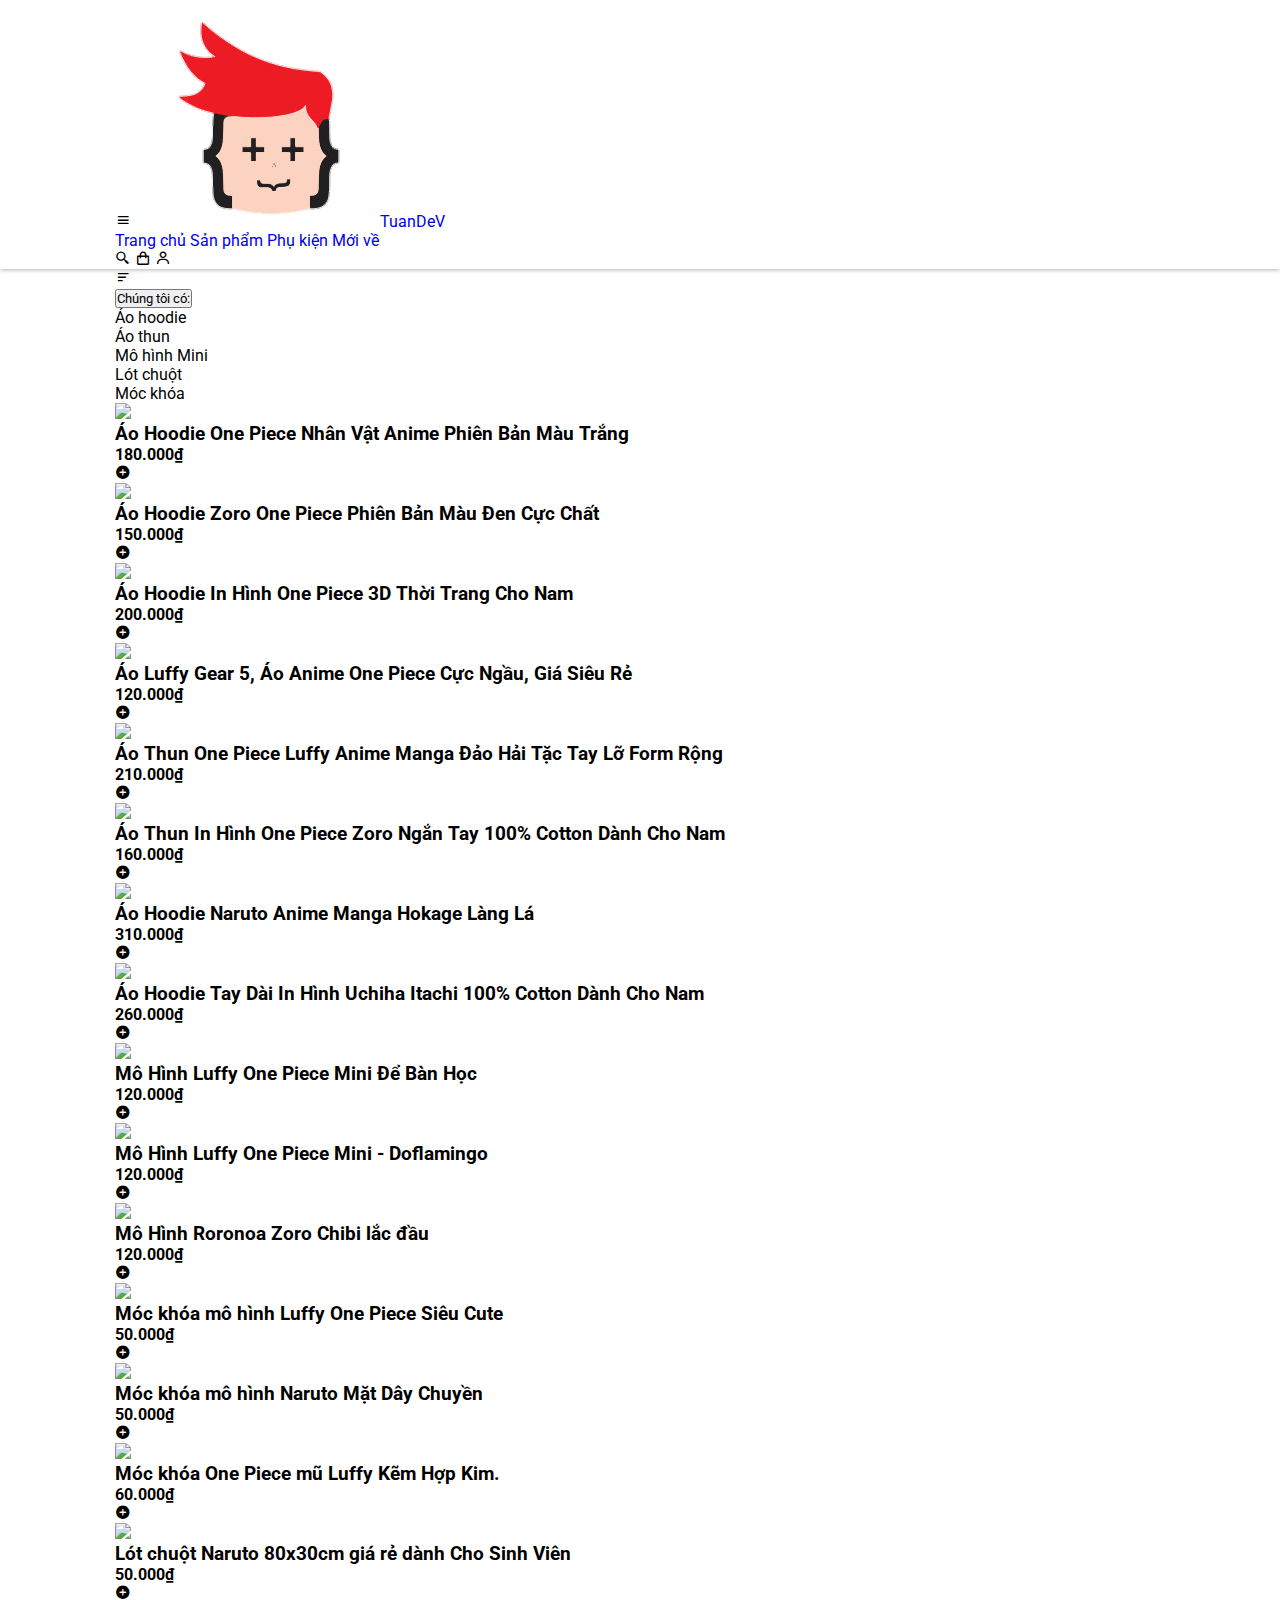
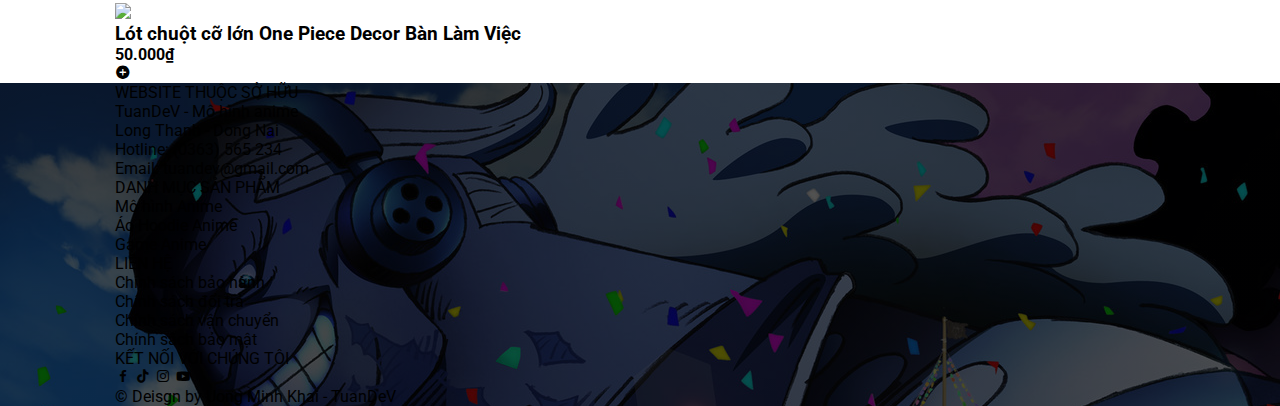
==== access.html @ 2a8512b6 "upload project" ====
<!DOCTYPE html>
<html lang="vi">
<head>
    <meta charset="UTF-8">
    <meta name="viewport" content="width=device-width, initial-scale=1.0">
    <link rel="icon" href="./img/Logo.jpg">
    <link rel="stylesheet" href="./style.css">
    <link href='https://unpkg.com/boxicons@2.1.4/css/boxicons.min.css' rel='stylesheet'>
    <title>Mô hình Tuấn Dev - Phụ kiện</title>
    <script src="https://cdn.tailwindcss.com"></script>
</head>
<body class="bg-white min-h-screen">
    <header class="py-3 contain bg-white w-full flex items-center justify-between fixed top-0 left-0 z-[10]">
        <i class='bx bx-menu text-4xl cursor-pointer hidden' id="menu"></i>
        <a href="./index.html" class="flex items-center">
            <img src="./img/Logo.jpg" class="w-[45px] object-cover mb-2">
            <span class="text-[28px] font-bold text-[var(--main-color)] ml-1">TuanDeV</span>
        </a>
        <nav>
            <a href="./index.html" class="mx-5 text-xl relative">Trang chủ</a>
            <a href="./product.html" class="mx-5 text-xl relative">Sản phẩm</a>
            <a href="#" class="mx-5 text-xl relative">Phụ kiện</a>
            <a href="./new-product.html" class="mx-5 text-xl relative">Mới về</a>
        </nav>
        <div class="icons">
            <i class='bx bx-search-alt-2 mx-[10px] text-[28px] cursor-pointer'></i>
            <i class='bx bx-shopping-bag mx-[10px] text-[28px] cursor-pointer'></i>
            <i class='bx bx-user mx-[10px] text-[28px] cursor-pointer'></i>
        </div>
    </header>

    <section class="bg-[url('./img/banner_access.jpg')] md:w-[60%] w-[70%] xl:h-[250px] md:h-[150px] h-[100px] mt-[90px] mx-auto
            bg-cover bg-center rounded-md shadow-[5px_3px_20px_#000]">
    </section>

    <!-- All Product -->
    <section class="contain md:mt-10 mt-6 flex gap-5">
        <i class='bx bx-menu-alt-left md:text-3xl text-2xl p-[2px_4px] cursor-pointer fixed bottom-[3%] text-white 
        rounded-[50%] left-[1%] bg-orange-500 z-50 animate-bounce hidden' id="sortIcon"></i>
        <section class="px-2 w-[225px] border border-[#aaa]" id="sort">
            <button class="w-full my-2 h-[40px] bg-red-500 text-white font-bold" onclick="SortType('All')">Chúng tôi có:</button>
            <li class="my-[10px] select-none border-2 border-blue-400 text-blue-500 p-2 rounded-xl cursor-pointer text-center hover:bg-blue-400 hover:text-white ease-linear duration-300" onclick="SortType('Hoodie')">Áo hoodie</li>
            <li class="my-[10px] select-none border-2 border-blue-400 text-blue-500 p-2 rounded-xl cursor-pointer text-center hover:bg-blue-400 hover:text-white ease-linear duration-300" onclick="SortType('T-shirt')">Áo thun</li>
            <li class="my-[10px] select-none border-2 border-blue-400 text-blue-500 p-2 rounded-xl cursor-pointer text-center hover:bg-blue-400 hover:text-white ease-linear duration-300" onclick="SortType('MH_Mini')">Mô hình Mini</li>
            <li class="my-[10px] select-none border-2 border-blue-400 text-blue-500 p-2 rounded-xl cursor-pointer text-center hover:bg-blue-400 hover:text-white ease-linear duration-300" onclick="SortType('Mouse')">Lót chuột</li>
            <li class="my-[10px] select-none border-2 border-blue-400 text-blue-500 p-2 rounded-xl cursor-pointer text-center hover:bg-blue-400 hover:text-white ease-linear duration-300" onclick="SortType('Key')">Móc khóa</li>
        </section>

        <section class="grid grid-cols-4 flex-1 md:gap-4 gap-3 " id="products">
            <!-- <div class="text-4xl col-span-full text-right cursor-pointer">
                <button class="border-none outline-none hover:text-red-600" onclick="PageIndex('1')"><i class='bx bx-chevron-left'></i></button>
                <button class="border-none outline-none hover:text-red-600" onclick="PageIndex('2')"><i class='bx bx-chevron-right'></i></button>
            </div> -->
            <!-- <div class="bg-white shadow-[0_0_15px_#bbb] max-h-[330px] hover:shadow-[1px_1px_15px_#aaa] duration-300 relative">
                <div class="w-full h-[200px] overflow-hidden">
                    <img src="https://down-vn.img.susercontent.com/file/vn-11134207-7qukw-ljrxq52sppmqf8" 
                        class="w-full h-full object-cover object-top scale-125 hover:scale-100 duration-500">
                </div>
                <h3 class="my-4 px-2 text-base cursor-pointer line-clamp-2">Mô Hình Monkey D Luffy Gear 5 Nika Cầm Tia Sét Cao 46cm - Mô hình One Piece</h3>
                <h4 class="px-2 py-3 border-t border-[#aaa] font-bold text-[#ff0000]">249.000₫</h4>
                <i class='bx bxs-plus-circle text-3xl text-green-600 absolute bottom-1 right-2 cursor-pointer' title="Add To Cart"></i>
            </div> -->
        </section>
    </section>
   
    <footer class="contain min-h-[380px] py-10 w-full mt-[100px] bg-cover bg-center shadow-[-1px_0_10px_#000] grid grid-cols-4 gap-[3rem] relative">
        <ul class="text-white">
            <li class="font-extrabold mb-8 text-xl">WEBSITE THUỘC SỞ HỮU</li>
            <li class="text-[17px] py-3 border-b border-[#aaaaaa50] font-thin">TuanDeV - Mô hình anime</li>
            <li class="text-[17px] py-3 border-b border-[#aaaaaa50] font-thin">Long Thanh - Dong Nai</li>
            <li class="text-[17px] py-3 border-b border-[#aaaaaa50] font-thin">Hotline: (0363) 565 234</li>
            <li class="text-[17px] py-3 border-b border-[#aaaaaa50] font-thin">Email: tuandev@gmail.com</li>
        </ul>
        <ul class="text-white">
            <li class="font-extrabold mb-8 text-xl">DANH MỤC SẢN PHẨM</li>
            <li class="text-[17px] py-3 border-b border-[#aaaaaa50] font-thin">Mô hình Anime</li>
            <li class="text-[17px] py-3 border-b border-[#aaaaaa50] font-thin">Áo Hoodie Anime</li>
            <li class="text-[17px] py-3 border-b border-[#aaaaaa50] font-thin">Game Anime</li>
        </ul>
        <ul class="text-white">
            <li class="font-extrabold mb-8 text-xl">LIÊN HỆ</li>
            <li class="text-[17px] py-3 border-b border-[#aaaaaa50] font-thin">Chính sách bảo hành</li>
            <li class="text-[17px] py-3 border-b border-[#aaaaaa50] font-thin">Chính sách đổi trả</li>
            <li class="text-[17px] py-3 border-b border-[#aaaaaa50] font-thin">Chính sách vận chuyển</li>
            <li class="text-[17px] py-3 border-b border-[#aaaaaa50] font-thin">Chính sách bảo mật</li>
        </ul>
        <ul class="text-white">
            <li class="font-extrabold mb-8 text-xl">KẾT NỐI VỚI CHÚNG TÔI</li>
            <i class='bx bxl-facebook text-xl mx-[2px] cursor-pointer py-[2px] px-[5px] border-2 rounded-full'></i>
            <i class='bx bxl-tiktok text-xl mx-[2px] cursor-pointer py-[2px] px-[5px] border-2 rounded-full'></i>
            <i class='bx bxl-instagram text-xl mx-[2px] cursor-pointer py-[2px] px-[5px] border-2 rounded-full'></i>
            <i class='bx bxl-youtube text-xl mx-[2px] cursor-pointer py-[2px] px-[5px] border-2 rounded-full'></i>
        </ul>
        <div class="text-center py-3 bg-yellow-100 select-none text-black absolute left-0 bottom-0 w-full">
            © Deisgn by Uong Minh Khai - TuanDeV
        </div>
    </footer>
    <script src="./js/main.js"></script>
    <script src="./js/access.js"></script>
</body>
</html>
---- style.css ----
@import url('https://fonts.googleapis.com/css2?family=Permanent+Marker&family=Poppins:wght@300;500&family=Roboto&display=swap');
*{
    margin: 0;
    padding: 0;
    box-sizing: border-box;
    font-family: 'Roboto', sans-serif;
    list-style: none;
    text-decoration: none;
    scroll-behavior: smooth;
}
:root{
    --main-color: #2e3092;
}
header{
    box-shadow: 0 0 5px #959494;
}
.contain{
    padding: 0 9%;
}
nav a::before{
    content: "";
    position: absolute;
    bottom: -3px;
    right: 0;
    width: 0%;
    height: 2px;
    background: var(--main-color);
    transition: width .3s linear .1s;
}
nav a:hover::before{
    width: 100%;
}
::-webkit-scrollbar{
    display: none;
}
h1{
    background-image: linear-gradient(to right, red, blue);
    color: transparent;
    -webkit-background-clip: text;
    background-clip: text;
}
footer{
    background-image: linear-gradient(to right, #000000ad , #000000ad), url(./img/footer.jpg);
}

@keyframes fadeIn{
    0%{
        transform: scale(.5) translateY(-10px);
    }
}

@media screen and (max-width: 1040px){
    .contain{
        padding: 0 5%;
    }
    #products{
        grid-template-columns: repeat(3, 1fr);
    }
}
@media screen and (max-width: 950px){
    .contain{
        padding: 0 2%;
    }
    nav a{
        margin: 0 10px !important;
    }
    footer{
        margin-top: 10px !important;
    }
    #sort{
        width: 200px;
    }
}
@media screen and (max-width: 820px){
    #menu{
        display: block;
    }
    nav{
        position: absolute;
        top: -100%;
        left: 0;
        background: #fff;
        width: 100%;
        text-align: center;
        padding: 20px 0;
        transition: all .2s linear; 
    }
    nav.open{
        top: 100%;
    }
    nav a{
        margin: 0 25px;
    }
    #infoImg{
        max-width: 300px;
    }
    footer{
        grid-template-columns: repeat(2,1fr) !important;
    }
    #sortIcon{
        display: block;
    }
    /* Product */
    #sort{
        position: fixed;
        top: 0;
        left: -100% !important;
        width: 250px;
        box-shadow: 0 3px 10px #000;
        border: none;
        height: 100%;
        z-index: 100;
        background: #fff;
        overflow-y: scroll;
        transition: left .5s linear;
    }
    #sort.open{
        left: 0 !important;
    }
    #products{
        margin-bottom: 20px !important;
    }
}
@media screen and (max-width: 650px){
    #infoImg{
        max-width: 250px;
    }
    #products > div h4{
        font-size: 15px;
    }
}
@media screen and (max-width: 500px){
    nav{
        overflow-y: scroll;
        white-space: nowrap;
        padding: 10px 0;
    }
    #menu{
        font-size: 32px;
        margin: 0 5px;
    }
    header{
        flex-direction: row-reverse;
    }
    .icons{
        position: fixed;
        left: 0;
        bottom: 0;
        background: #fff;
        width: 100%;
        padding: 10px 0;
        display: flex;
        justify-content: space-around;
        box-shadow: -1px 0 5px #aaa;
    }
    #infoImg{
        max-width: 400px;
        float: none;
        margin: auto;
    }
    footer{
        padding-bottom: 100px !important;
        grid-template-columns: repeat(1,1fr) !important;
    }
    #products{
        grid-template-columns: repeat(2, 1fr);
    }
    #products > div h3{
        font-size: 15px;
        margin-bottom: 8px;
    }
    #sortIcon{
        bottom: 5%;
    }
}
@media screen and (max-width: 430px){
    #products > div h4{
        padding: 12px 8px 10px;
    }
}
@media screen and (max-width: 340px){
    #products > div h4{
        padding: 10px 6px 8px;
        font-size: 14px;
    }
    #products > div h3{
        font-size: 13px;
        line-height: 20px;
        margin-bottom: 5px;
    }
    #products > div i{
        bottom: 5px;
        font-size: 26px;
    }
}
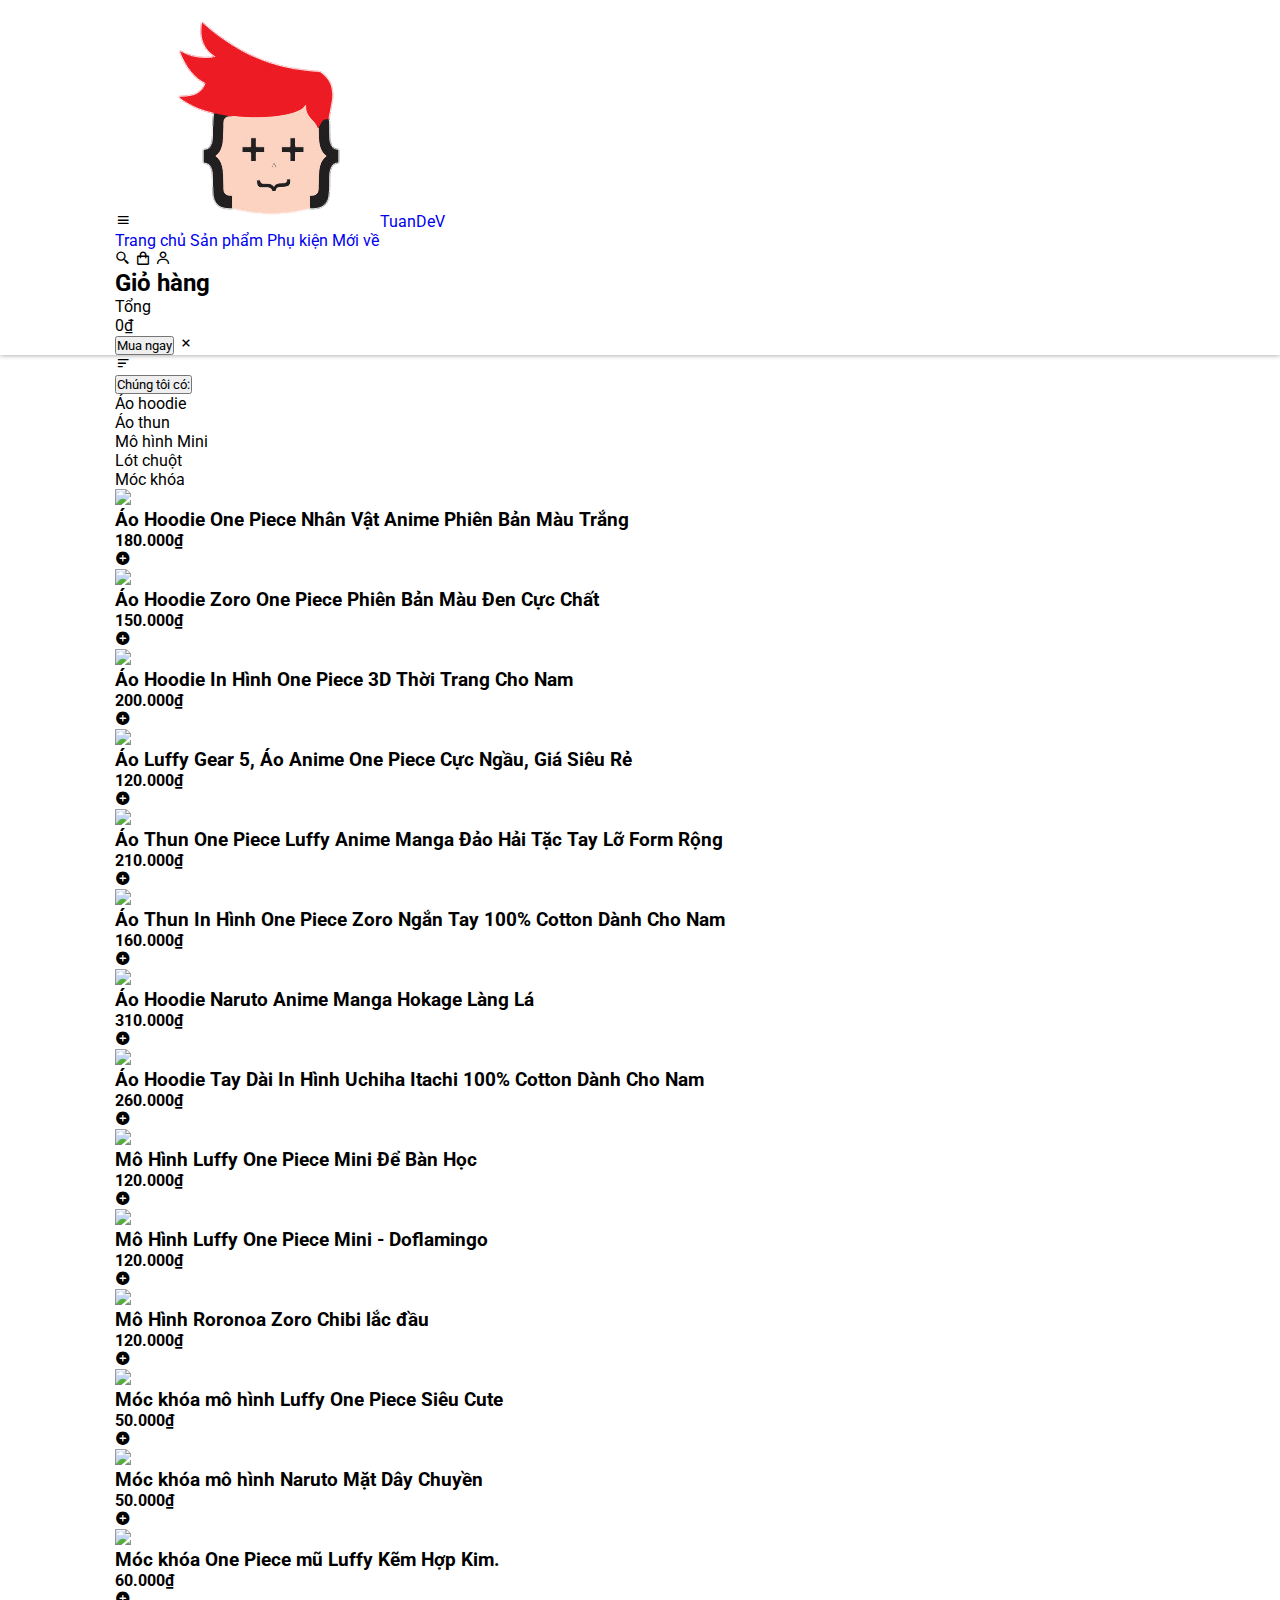
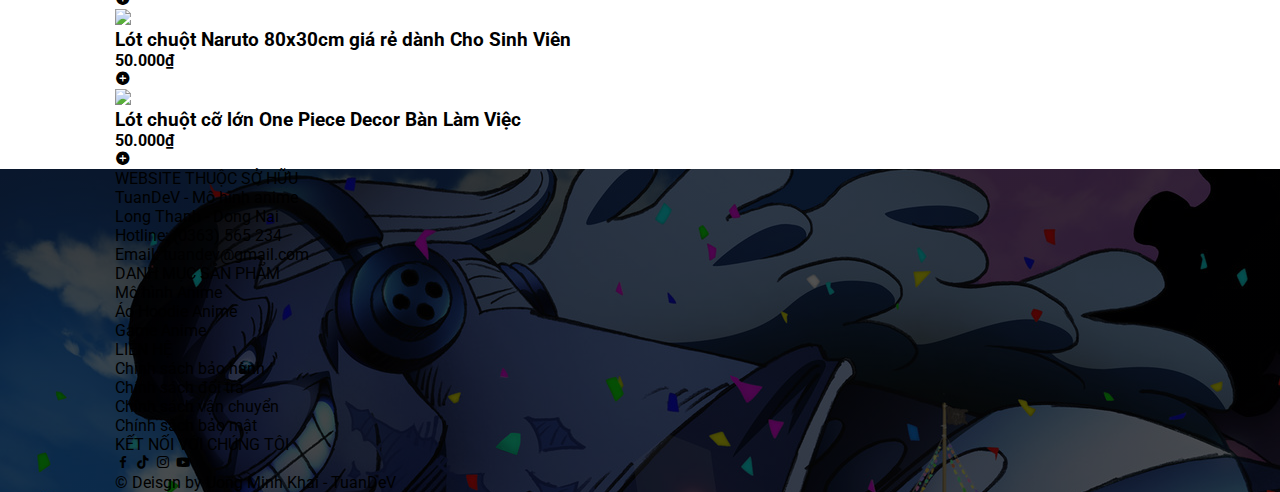
==== commit c9fa49bf: "create cart" ====
--- a/access.html
+++ b/access.html
@@ -24,9 +24,24 @@
         </nav>
         <div class="icons">
             <i class='bx bx-search-alt-2 mx-[10px] text-[28px] cursor-pointer'></i>
-            <i class='bx bx-shopping-bag mx-[10px] text-[28px] cursor-pointer'></i>
+            <i class='bx bx-shopping-bag mx-[10px] text-[28px] cursor-pointer relative'></i>
             <i class='bx bx-user mx-[10px] text-[28px] cursor-pointer'></i>
         </div>
+
+        <!-- ADD TO MY CART -->
+        <section class="fixed top-0 min-h-screen max-w-[400px] w-full p-5 bg-white shadow-[-1px_0_10px_#aaa]" id="cart">
+            <h2 class="text-center text-[var(--main-color)] text-3xl font-semibold m-[2rem_0_1rem]">Giỏ hàng</h2>
+            <div class="flex flex-col overflow-y-scroll max-h-[60vh]" id="cart-content">
+                
+            </div>
+            <div class="flex justify-end mt-6 border-t border-[#000]">
+                <div class="text-[1.2rem] font-semibold my-4">Tổng</div>
+                <div class="text-[1.075rem] m-[1.1rem_0_0_0.7rem]" id="total">0₫</div>
+            </div>
+            <button class="bg-red-600 m-[1rem_auto] p-[12px_20px] w-2/4 text-center border-none outline-none 
+                    rounded-[2rem] text-white text-base font-medium cursor-pointer flex justify-center">Mua ngay</button>
+            <i class='bx bx-x mx-[10px] absolute top-4 right-3 text-[2rem] text-red-600 cursor-pointer'></i>
+        </section>
     </header>
 
     <section class="bg-[url('./img/banner_access.jpg')] md:w-[60%] w-[70%] xl:h-[250px] md:h-[150px] h-[100px] mt-[90px] mx-auto
--- a/style.css
+++ b/style.css
@@ -42,13 +42,59 @@
 footer{
     background-image: linear-gradient(to right, #000000ad , #000000ad), url(./img/footer.jpg);
 }
-
+#cart{
+    transition: right .5s linear;
+    right: -100%;
+}
+#cart.open{
+    right: 0;
+}
+.icons i:hover{
+    color: red;
+}
+.icons i:active{
+    transform: scale(0.9);
+}
+.icons i:nth-child(2)[data-quantity]::after{
+    content: attr(data-quantity);
+    position: absolute;
+    top: 0;
+    right: -10px;
+    width: 20px;
+    height: 20px;
+    background: red;
+    border-radius: 50%;
+    color: #fff;
+    font-size: 12px;
+    font-family: 'Poppins';
+    display: grid;
+    place-items: center;
+}
 @keyframes fadeIn{
     0%{
         transform: scale(.5) translateY(-10px);
     }
 }
-
+@keyframes countdown{
+    to{
+        width: 0%;
+    }
+}
+@keyframes scrollShow{
+    0%{
+        transform: translateX(-100%);
+    }
+    30%{
+        transform: translateX(10%);
+    }
+    60%{
+        transform: translateX(0%);
+    }
+    100%{
+        transform: translateX(10px);
+    }
+   
+}
 @media screen and (max-width: 1040px){
     .contain{
         padding: 0 5%;
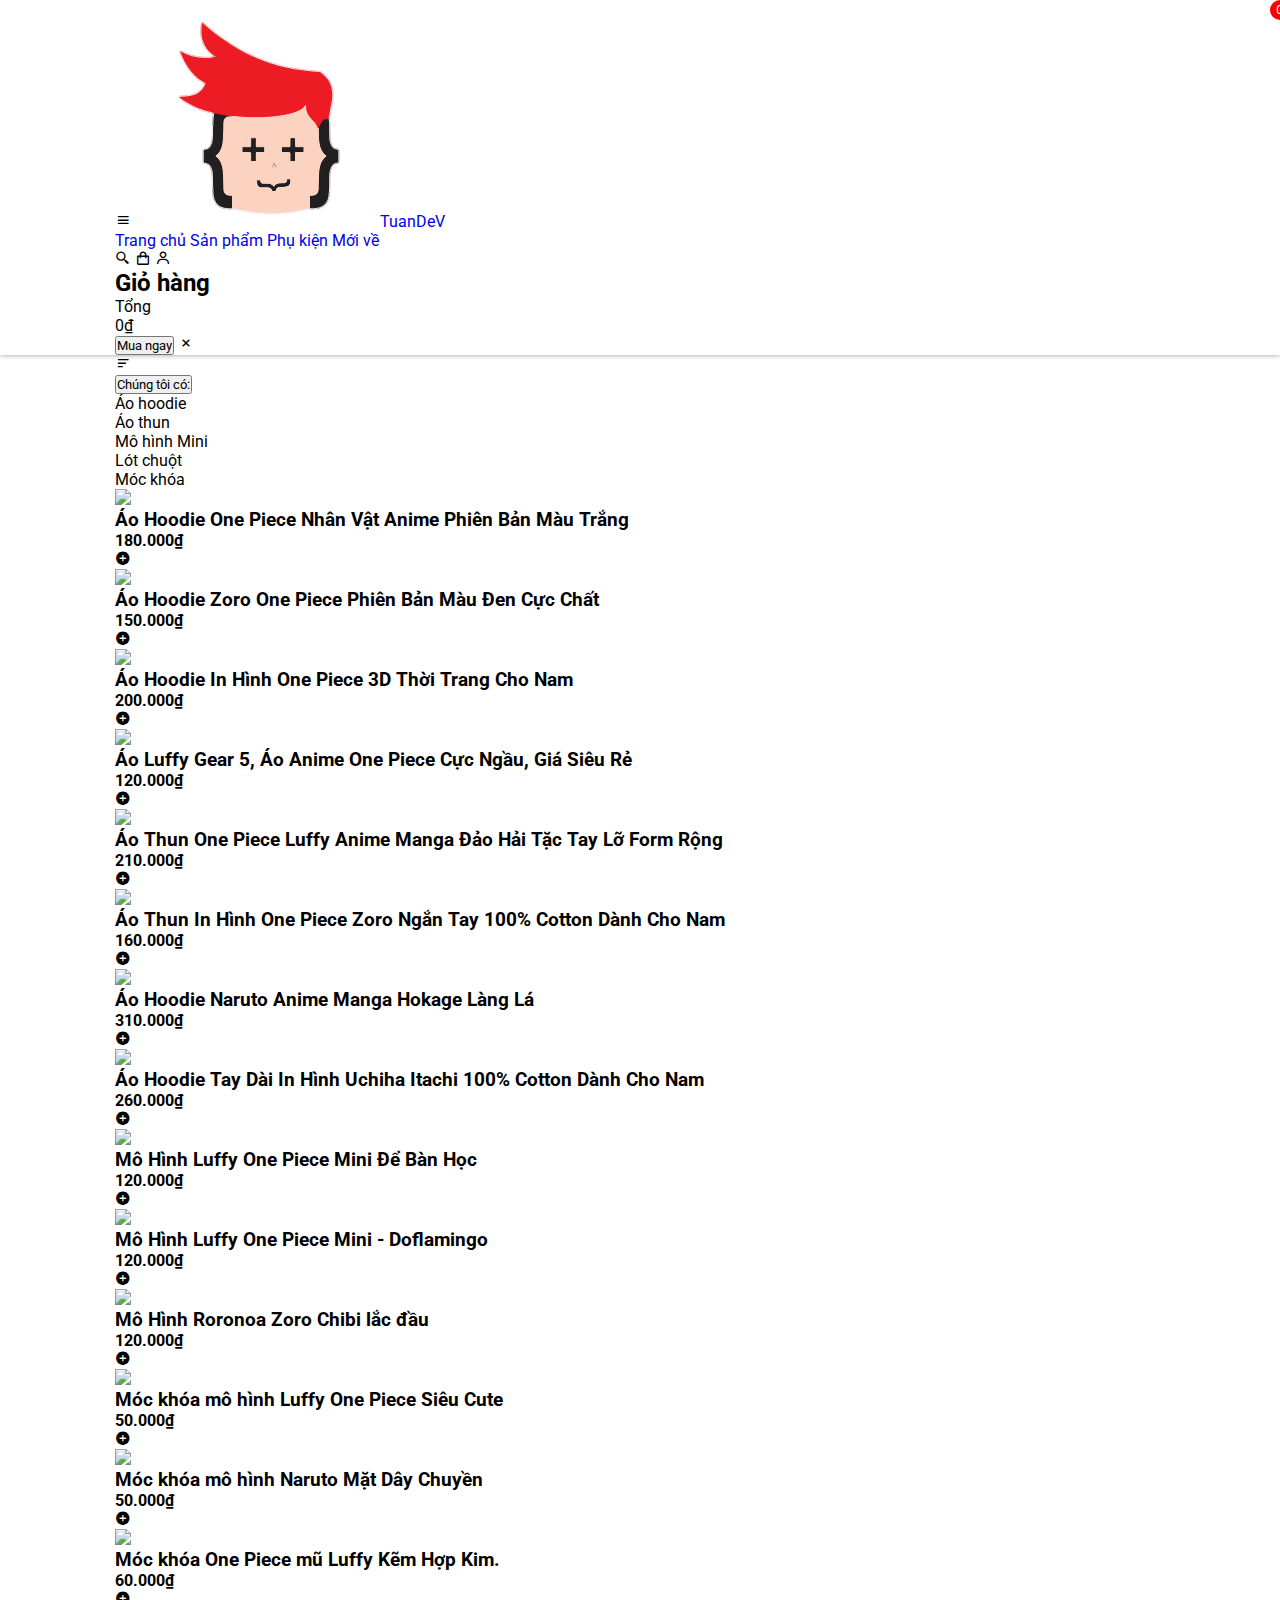
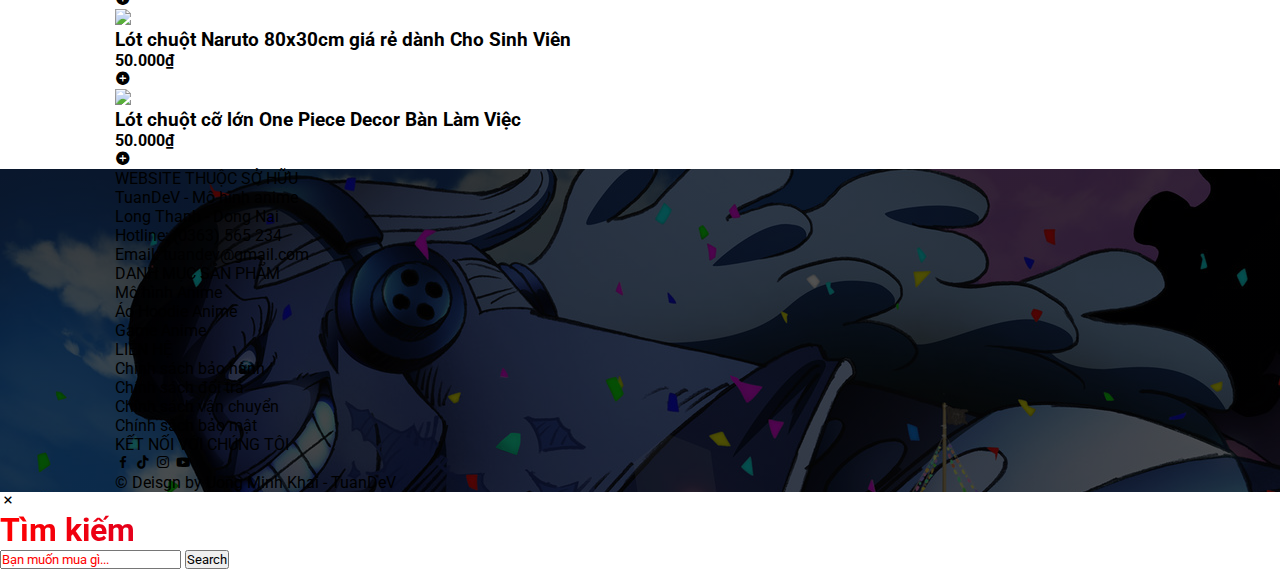
==== commit 8d497ade: "search and acount" ====
--- a/access.html
+++ b/access.html
@@ -10,7 +10,7 @@
     <script src="https://cdn.tailwindcss.com"></script>
 </head>
 <body class="bg-white min-h-screen">
-    <header class="py-3 contain bg-white w-full flex items-center justify-between fixed top-0 left-0 z-[10]">
+    <header class="py-3 contain bg-white w-full flex items-center justify-between fixed top-0 left-0 z-[50]">
         <i class='bx bx-menu text-4xl cursor-pointer hidden' id="menu"></i>
         <a href="./index.html" class="flex items-center">
             <img src="./img/Logo.jpg" class="w-[45px] object-cover mb-2">
@@ -28,20 +28,6 @@
             <i class='bx bx-user mx-[10px] text-[28px] cursor-pointer'></i>
         </div>
 
-        <!-- ADD TO MY CART -->
-        <section class="fixed top-0 min-h-screen max-w-[400px] w-full p-5 bg-white shadow-[-1px_0_10px_#aaa]" id="cart">
-            <h2 class="text-center text-[var(--main-color)] text-3xl font-semibold m-[2rem_0_1rem]">Giỏ hàng</h2>
-            <div class="flex flex-col overflow-y-scroll max-h-[60vh]" id="cart-content">
-                
-            </div>
-            <div class="flex justify-end mt-6 border-t border-[#000]">
-                <div class="text-[1.2rem] font-semibold my-4">Tổng</div>
-                <div class="text-[1.075rem] m-[1.1rem_0_0_0.7rem]" id="total">0₫</div>
-            </div>
-            <button class="bg-red-600 m-[1rem_auto] p-[12px_20px] w-2/4 text-center border-none outline-none 
-                    rounded-[2rem] text-white text-base font-medium cursor-pointer flex justify-center">Mua ngay</button>
-            <i class='bx bx-x mx-[10px] absolute top-4 right-3 text-[2rem] text-red-600 cursor-pointer'></i>
-        </section>
     </header>
 
     <section class="bg-[url('./img/banner_access.jpg')] md:w-[60%] w-[70%] xl:h-[250px] md:h-[150px] h-[100px] mt-[90px] mx-auto
@@ -51,7 +37,7 @@
     <!-- All Product -->
     <section class="contain md:mt-10 mt-6 flex gap-5">
         <i class='bx bx-menu-alt-left md:text-3xl text-2xl p-[2px_4px] cursor-pointer fixed bottom-[3%] text-white 
-        rounded-[50%] left-[1%] bg-orange-500 z-50 animate-bounce hidden' id="sortIcon"></i>
+        rounded-[50%] left-[1%] bg-orange-500 z-[5] animate-bounce hidden' id="sortIcon"></i>
         <section class="px-2 w-[225px] border border-[#aaa]" id="sort">
             <button class="w-full my-2 h-[40px] bg-red-500 text-white font-bold" onclick="SortType('All')">Chúng tôi có:</button>
             <li class="my-[10px] select-none border-2 border-blue-400 text-blue-500 p-2 rounded-xl cursor-pointer text-center hover:bg-blue-400 hover:text-white ease-linear duration-300" onclick="SortType('Hoodie')">Áo hoodie</li>
--- a/style.css
+++ b/style.css
@@ -62,13 +62,29 @@
     right: -10px;
     width: 20px;
     height: 20px;
-    background: red;
+    background: #ff0000;
     border-radius: 50%;
     color: #fff;
     font-size: 12px;
     font-family: 'Poppins';
     display: grid;
     place-items: center;
+}
+#search input::placeholder{
+    color: #ff0000;
+}
+
+#search.open{
+    opacity: 1;
+    pointer-events: auto;
+    transform: scale(1);
+    transition: all .3s ease;
+}
+.error{
+    border-bottom: 3px solid red !important;
+}
+.show{
+   opacity: 1 !important;
 }
 @keyframes fadeIn{
     0%{
@@ -166,6 +182,9 @@
     #products{
         margin-bottom: 20px !important;
     }
+    #search h1{
+        font-size: 55px;
+    }
 }
 @media screen and (max-width: 650px){
     #infoImg{
@@ -173,6 +192,22 @@
     }
     #products > div h4{
         font-size: 15px;
+    }
+    #search input{
+        width: 450px;
+        height: 60px;
+        font-size: 18px !important;
+    }
+    #search h1{
+        font-size: 50px;
+    }
+    #search button{
+        width: 140px;
+        height: 48px;
+        font-size: 18px;
+    }
+    #account >form{
+        box-shadow: none;
     }
 }
 @media screen and (max-width: 500px){
@@ -218,10 +253,59 @@
     #sortIcon{
         bottom: 5%;
     }
+    #search input{
+        width: 390px;
+        height: 55px;
+        margin-bottom: 40px;
+        font-size: 16px !important;
+    }
+    #search h1{
+        font-size: 46px;
+    }
+    #search button{
+        width: 130px;
+        height: 46px;
+        font-size: 18px;
+    }
 }
 @media screen and (max-width: 430px){
     #products > div h4{
         padding: 12px 8px 10px;
+    }
+    #cart{
+        max-width: none;
+    }
+    #search input{
+        width: 340px;
+        height: 50px;
+        font-size: 15px !important;
+        padding: 15px;
+    }
+    #search h1{
+        font-size: 42px;
+    }
+    #search button{
+        width: 125px;
+        height: 44px;
+        font-size: 16px;
+    }
+}
+@media screen and (max-width: 380px){
+    #search input{
+        width: 320px;
+        height: 48px;
+        font-size: 15px !important;
+        padding: 15px;
+        margin-bottom: 30px;
+    }
+    #search button{
+        width: 120px;
+        height: 42px;
+        font-size: 15px;
+    }
+    #search i{
+        font-size: 40px;
+        right: 15px;
     }
 }
 @media screen and (max-width: 340px){
@@ -238,4 +322,18 @@
         bottom: 5px;
         font-size: 26px;
     }
+    #search input{
+        width: 290px;
+        height: 46px;
+        font-size: 15px !important;
+        padding: 15px;
+    }
+    #search h1{
+        font-size: 40px;
+    }
+    #search button{
+        width: 110px;
+        height: 40px;
+        font-size: 15px;
+    } 
 }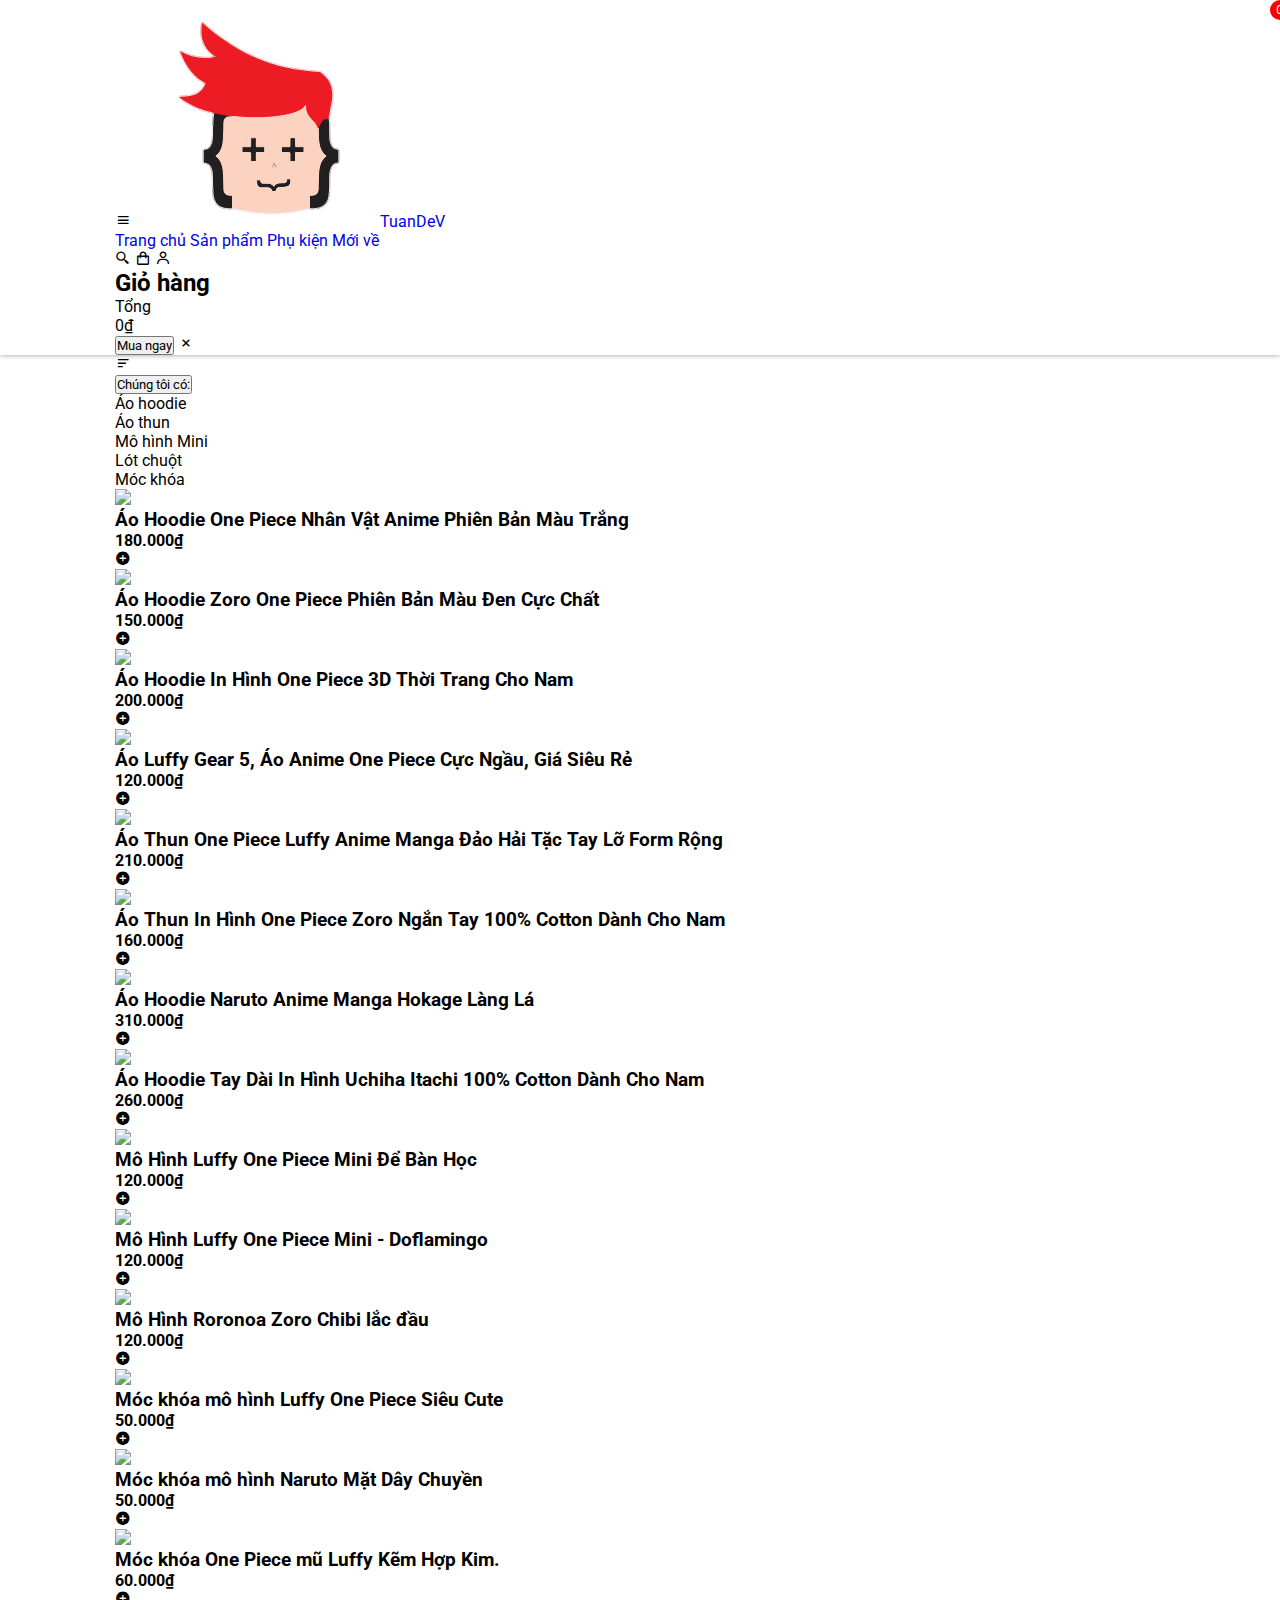
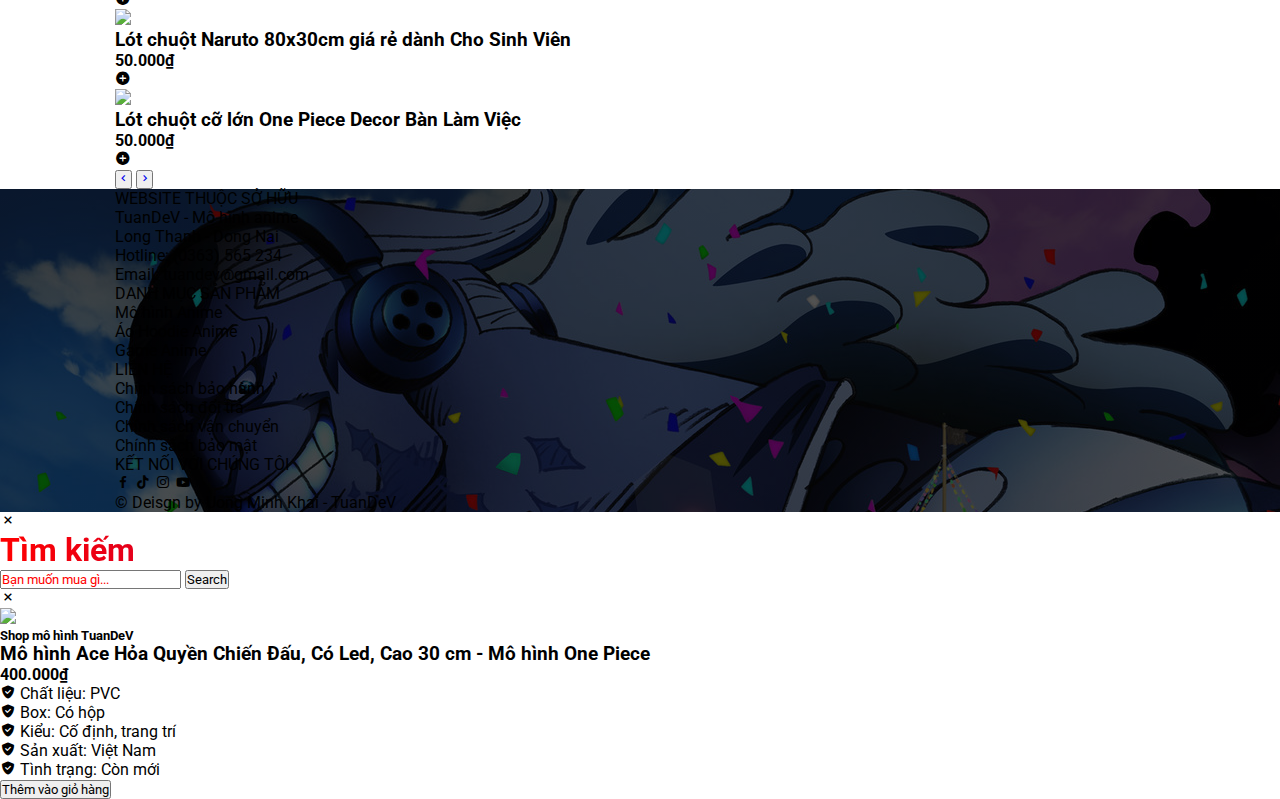
==== commit 272e620c: "detail product" ====
--- a/access.html
+++ b/access.html
@@ -37,7 +37,7 @@
     <!-- All Product -->
     <section class="contain md:mt-10 mt-6 flex gap-5">
         <i class='bx bx-menu-alt-left md:text-3xl text-2xl p-[2px_4px] cursor-pointer fixed bottom-[3%] text-white 
-        rounded-[50%] left-[1%] bg-orange-500 z-[5] animate-bounce hidden' id="sortIcon"></i>
+        rounded-[50%] left-[1%] bg-orange-500 z-[50] animate-bounce hidden' id="sortIcon"></i>
         <section class="px-2 w-[225px] border border-[#aaa]" id="sort">
             <button class="w-full my-2 h-[40px] bg-red-500 text-white font-bold" onclick="SortType('All')">Chúng tôi có:</button>
             <li class="my-[10px] select-none border-2 border-blue-400 text-blue-500 p-2 rounded-xl cursor-pointer text-center hover:bg-blue-400 hover:text-white ease-linear duration-300" onclick="SortType('Hoodie')">Áo hoodie</li>
@@ -48,19 +48,7 @@
         </section>
 
         <section class="grid grid-cols-4 flex-1 md:gap-4 gap-3 " id="products">
-            <!-- <div class="text-4xl col-span-full text-right cursor-pointer">
-                <button class="border-none outline-none hover:text-red-600" onclick="PageIndex('1')"><i class='bx bx-chevron-left'></i></button>
-                <button class="border-none outline-none hover:text-red-600" onclick="PageIndex('2')"><i class='bx bx-chevron-right'></i></button>
-            </div> -->
-            <!-- <div class="bg-white shadow-[0_0_15px_#bbb] max-h-[330px] hover:shadow-[1px_1px_15px_#aaa] duration-300 relative">
-                <div class="w-full h-[200px] overflow-hidden">
-                    <img src="https://down-vn.img.susercontent.com/file/vn-11134207-7qukw-ljrxq52sppmqf8" 
-                        class="w-full h-full object-cover object-top scale-125 hover:scale-100 duration-500">
-                </div>
-                <h3 class="my-4 px-2 text-base cursor-pointer line-clamp-2">Mô Hình Monkey D Luffy Gear 5 Nika Cầm Tia Sét Cao 46cm - Mô hình One Piece</h3>
-                <h4 class="px-2 py-3 border-t border-[#aaa] font-bold text-[#ff0000]">249.000₫</h4>
-                <i class='bx bxs-plus-circle text-3xl text-green-600 absolute bottom-1 right-2 cursor-pointer' title="Add To Cart"></i>
-            </div> -->
+            
         </section>
     </section>
    
@@ -87,10 +75,10 @@
         </ul>
         <ul class="text-white">
             <li class="font-extrabold mb-8 text-xl">KẾT NỐI VỚI CHÚNG TÔI</li>
-            <i class='bx bxl-facebook text-xl mx-[2px] cursor-pointer py-[2px] px-[5px] border-2 rounded-full'></i>
-            <i class='bx bxl-tiktok text-xl mx-[2px] cursor-pointer py-[2px] px-[5px] border-2 rounded-full'></i>
-            <i class='bx bxl-instagram text-xl mx-[2px] cursor-pointer py-[2px] px-[5px] border-2 rounded-full'></i>
-            <i class='bx bxl-youtube text-xl mx-[2px] cursor-pointer py-[2px] px-[5px] border-2 rounded-full'></i>
+            <i class='bx bxl-facebook text-xl mx-[2px] cursor-pointer py-[2px] px-[5px] border-2 rounded-full hover:text-black hover:bg-white duration-500'></i>
+            <i class='bx bxl-tiktok text-xl mx-[2px] cursor-pointer py-[2px] px-[5px] border-2 rounded-full hover:text-black hover:bg-white duration-500'></i>
+            <i class='bx bxl-instagram text-xl mx-[2px] cursor-pointer py-[2px] px-[5px] border-2 rounded-full hover:text-black hover:bg-white duration-500'></i>
+            <i class='bx bxl-youtube text-xl mx-[2px] cursor-pointer py-[2px] px-[5px] border-2 rounded-full hover:text-black hover:bg-white duration-500'></i>
         </ul>
         <div class="text-center py-3 bg-yellow-100 select-none text-black absolute left-0 bottom-0 w-full">
             © Deisgn by Uong Minh Khai - TuanDeV
--- a/style.css
+++ b/style.css
@@ -74,7 +74,8 @@
     color: #ff0000;
 }
 
-#search.open{
+#search.open,
+#detailProduct.open{
     opacity: 1;
     pointer-events: auto;
     transform: scale(1);
@@ -111,6 +112,11 @@
     }
    
 }
+@media screen and (max-width: 1200px){
+    #detailProduct{
+        padding: 0 5px;
+    }
+}
 @media screen and (max-width: 1040px){
     .contain{
         padding: 0 5%;
@@ -118,6 +124,22 @@
     #products{
         grid-template-columns: repeat(3, 1fr);
     }
+    #detailProduct h3{
+        font-size: 33px;
+        line-height: 1.3;
+    }
+    #detailProduct h5{
+        font-size: 14px;
+    }
+    #detailProduct h4{
+        font-size: 28px;
+    }
+    #detailProduct li{
+        font-size: 15px;
+    }
+    #detailProduct > div > div:nth-child(2){
+        padding: 5px 10px;
+    }
 }
 @media screen and (max-width: 950px){
     .contain{
@@ -131,6 +153,27 @@
     }
     #sort{
         width: 200px;
+    }
+    #detailProduct h3{
+        font-size: 30px;
+    }
+    #detailProduct h5{
+        font-size: 14px;
+        margin-top: 5px;
+    }
+    #detailProduct h4{
+        font-size: 25px;
+    }
+    #detailProduct li{
+        font-size: 12px;
+    }
+    #detailProduct li i{
+        font-size: 15px;
+        line-height: 1.2;
+    }
+    #detailProduct > div > div:nth-child(2) button{
+        width: 200px;
+        height: 45px;
     }
 }
 @media screen and (max-width: 820px){
@@ -185,6 +228,25 @@
     #search h1{
         font-size: 55px;
     }
+    #detailProduct h3{
+        font-size: 26px;
+        margin: 5px 0;
+    }
+    #detailProduct h5{
+        font-size: 12px;
+    }
+    #detailProduct h4{
+        font-size: 20px;
+        margin: 5px 0;
+    }
+    #detailProduct > div > div:nth-child(2) button{
+        width: 150px;
+        height: 34px;
+        font-size: 12px;
+    }
+    #detailProduct > div{
+        max-height: 400px;
+    }
 }
 @media screen and (max-width: 650px){
     #infoImg{
@@ -206,11 +268,36 @@
         height: 48px;
         font-size: 18px;
     }
-    #account >form{
+    #account > form{
         box-shadow: none;
     }
-}
-@media screen and (max-width: 500px){
+    #detailProduct h3{
+        font-size: 24px;
+    }
+    #detailProduct h5{
+        font-size: 8px;
+        font-weight: 400;
+    }
+    #detailProduct h4{
+        font-size: 16px;
+    }
+    #detailProduct li{
+        font-size: 8px;
+    }
+    #detailProduct li i{
+        font-size: 10px;
+        line-height: 1;
+    }
+    #detailProduct > div > div:nth-child(2) button{
+        width: 130px;
+        height: 34px;
+        font-size: 12px;
+    }
+    #detailProduct > div{
+        max-height: 300px;
+    }
+}
+@media screen and (max-width: 510px){
     nav{
         overflow-y: scroll;
         white-space: nowrap;
@@ -267,6 +354,44 @@
         height: 46px;
         font-size: 18px;
     }
+    #detailProduct{
+        padding: 0;
+    }
+    #detailProduct div{
+        flex-direction: column !important;
+        max-height: 500px;
+        box-shadow: none;
+    }
+    #detailProduct div > div{
+        width: 100%;
+    }
+    #detailProduct div > div:nth-child(1){
+       height: 45%;
+    }
+    #detailProduct div > div:nth-child(2){
+       height: 55%;
+       padding: 0 10px;
+    }
+    #detailProduct h3{
+        font-size: 22px;
+        line-height: 1.2;
+        margin: 6px 0;
+    }
+    #detailProduct h4{
+        font-size: 16px;
+        margin: 5px 0;
+    }
+    #detailProduct > div > div:nth-child(2) button{
+        width: 100px;
+        height: 30px;
+        font-size: 9px;
+    }
+    #detailProduct li{
+        font-size: 9px;
+    }
+    #detailProduct li i{
+        font-size: 10px;
+    }
 }
 @media screen and (max-width: 430px){
     #products > div h4{
@@ -289,6 +414,7 @@
         height: 44px;
         font-size: 16px;
     }
+   
 }
 @media screen and (max-width: 380px){
     #search input{
@@ -307,6 +433,11 @@
         font-size: 40px;
         right: 15px;
     }
+    #detailProduct > div > div:nth-child(2) button{
+        width: 100px;
+        height: 30px;
+        font-size: 8px;
+    }
 }
 @media screen and (max-width: 340px){
     #products > div h4{
@@ -335,5 +466,13 @@
         width: 110px;
         height: 40px;
         font-size: 15px;
-    } 
+    }
+    #detailProduct div > div:nth-child(1){
+        height: 42%;
+        padding: 0;
+    }
+    #detailProduct div > div:nth-child(2){
+        height: 58%;
+        padding: 0 5px;
+    }
 }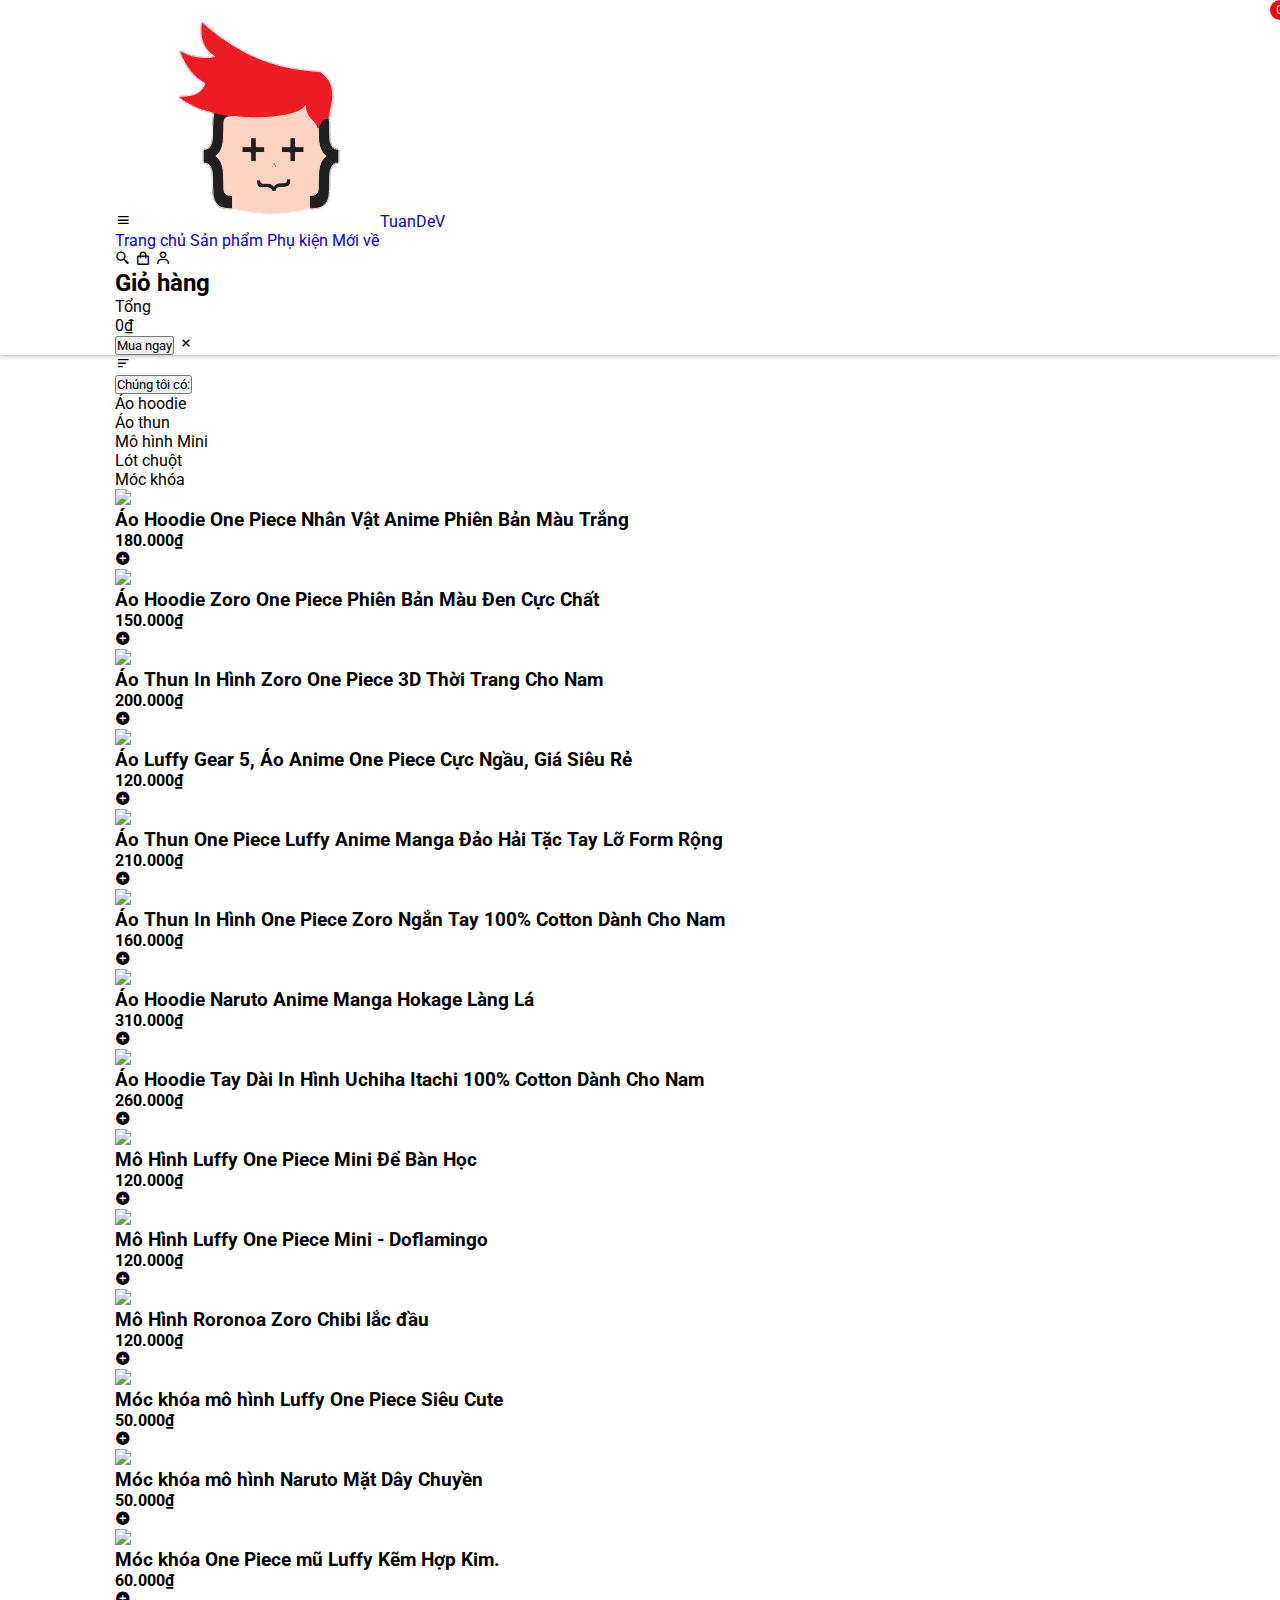
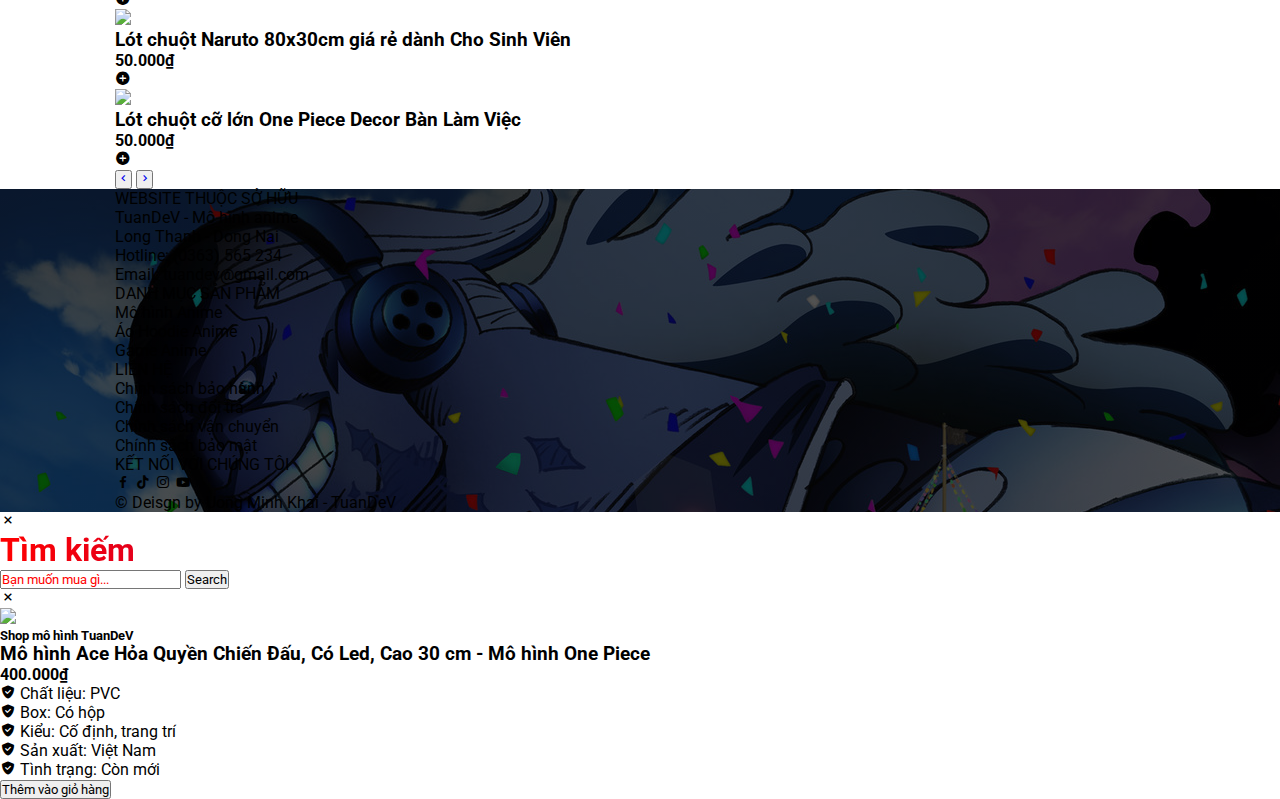
==== commit de2a8dbb: "create new-product" ====
--- a/access.html
+++ b/access.html
@@ -84,6 +84,8 @@
             © Deisgn by Uong Minh Khai - TuanDeV
         </div>
     </footer>
+
+    <script src="/js/data.js"></script>
     <script src="./js/main.js"></script>
     <script src="./js/access.js"></script>
 </body>
--- a/style.css
+++ b/style.css
@@ -137,8 +137,8 @@
     #detailProduct li{
         font-size: 15px;
     }
-    #detailProduct > div > div:nth-child(2){
-        padding: 5px 10px;
+    #detailProduct > div{
+        max-height: 500px;
     }
 }
 @media screen and (max-width: 950px){
@@ -154,26 +154,8 @@
     #sort{
         width: 200px;
     }
-    #detailProduct h3{
-        font-size: 30px;
-    }
-    #detailProduct h5{
-        font-size: 14px;
-        margin-top: 5px;
-    }
-    #detailProduct h4{
-        font-size: 25px;
-    }
-    #detailProduct li{
-        font-size: 12px;
-    }
-    #detailProduct li i{
-        font-size: 15px;
-        line-height: 1.2;
-    }
-    #detailProduct > div > div:nth-child(2) button{
-        width: 200px;
-        height: 45px;
+    #detailProduct > div{
+        max-height: 480px;
     }
 }
 @media screen and (max-width: 820px){
@@ -229,20 +211,20 @@
         font-size: 55px;
     }
     #detailProduct h3{
-        font-size: 26px;
+        font-size: 27px;
         margin: 5px 0;
     }
     #detailProduct h5{
         font-size: 12px;
     }
     #detailProduct h4{
-        font-size: 20px;
+        font-size: 21px;
         margin: 5px 0;
     }
     #detailProduct > div > div:nth-child(2) button{
-        width: 150px;
-        height: 34px;
-        font-size: 12px;
+        width: 180px;
+        height: 35px;
+        font-size: 14px;
     }
     #detailProduct > div{
         max-height: 400px;
@@ -272,29 +254,31 @@
         box-shadow: none;
     }
     #detailProduct h3{
-        font-size: 24px;
+        font-size: 26px;
     }
     #detailProduct h5{
-        font-size: 8px;
-        font-weight: 400;
+        font-size: 10px;
     }
     #detailProduct h4{
+        font-size: 20px;
+    }
+    #detailProduct li{
+        font-size: 14px;
+    }
+    #detailProduct li i{
         font-size: 16px;
-    }
-    #detailProduct li{
-        font-size: 8px;
-    }
-    #detailProduct li i{
-        font-size: 10px;
-        line-height: 1;
+        line-height: 1.2;
+    }
+    #detailProduct > div > div:nth-child(2){
+        padding: 10px;
     }
     #detailProduct > div > div:nth-child(2) button{
-        width: 130px;
-        height: 34px;
-        font-size: 12px;
+        width: 180px;
+        height: 35px;
+        font-size: 14px;
     }
     #detailProduct > div{
-        max-height: 300px;
+        max-height: 380px;
     }
 }
 @media screen and (max-width: 510px){
@@ -357,40 +341,46 @@
     #detailProduct{
         padding: 0;
     }
-    #detailProduct div{
+    #detailProduct > div{
         flex-direction: column !important;
-        max-height: 500px;
+        max-height: 90vh;
+        overflow-y: scroll;
         box-shadow: none;
     }
     #detailProduct div > div{
         width: 100%;
     }
-    #detailProduct div > div:nth-child(1){
-       height: 45%;
-    }
-    #detailProduct div > div:nth-child(2){
-       height: 55%;
-       padding: 0 10px;
+    #detailProduct > div > div:nth-child(1){
+       height: 50%;
+    }
+    #detailProduct > div > div:nth-child(2){
+       padding: 0 10px 50px;
+    }
+    #detailProduct h5{
+        font-size: 14px;
+        margin-top: 10px;
     }
     #detailProduct h3{
-        font-size: 22px;
-        line-height: 1.2;
+        font-size: 25px;
+        line-height: 1.3;
         margin: 6px 0;
     }
     #detailProduct h4{
-        font-size: 16px;
+        font-size: 21px;
         margin: 5px 0;
     }
     #detailProduct > div > div:nth-child(2) button{
-        width: 100px;
-        height: 30px;
-        font-size: 9px;
+        width: 200px;
+        height: 40px;
+        font-size: 14px;
+        margin: 20px 0;
     }
     #detailProduct li{
-        font-size: 9px;
+        font-size: 14px;
+        line-height: 1.6;
     }
     #detailProduct li i{
-        font-size: 10px;
+        font-size: 18px;
     }
 }
 @media screen and (max-width: 430px){
@@ -414,7 +404,9 @@
         height: 44px;
         font-size: 16px;
     }
-   
+    #detailProduct > div > div:nth-child(2) button{
+        margin: 20px 0 50px;
+    }
 }
 @media screen and (max-width: 380px){
     #search input{
@@ -433,10 +425,12 @@
         font-size: 40px;
         right: 15px;
     }
+    #detailProduct > div > div:nth-child(1){
+        height: 40%;
+    }
     #detailProduct > div > div:nth-child(2) button{
-        width: 100px;
-        height: 30px;
-        font-size: 8px;
+        width: 180px;
+        height: 38px;
     }
 }
 @media screen and (max-width: 340px){
@@ -467,12 +461,10 @@
         height: 40px;
         font-size: 15px;
     }
-    #detailProduct div > div:nth-child(1){
-        height: 42%;
-        padding: 0;
-    }
-    #detailProduct div > div:nth-child(2){
-        height: 58%;
-        padding: 0 5px;
+    #detailProduct h3{
+        font-size: 21px;
+    }
+    #detailProduct h4{
+        font-size: 18px;
     }
 }